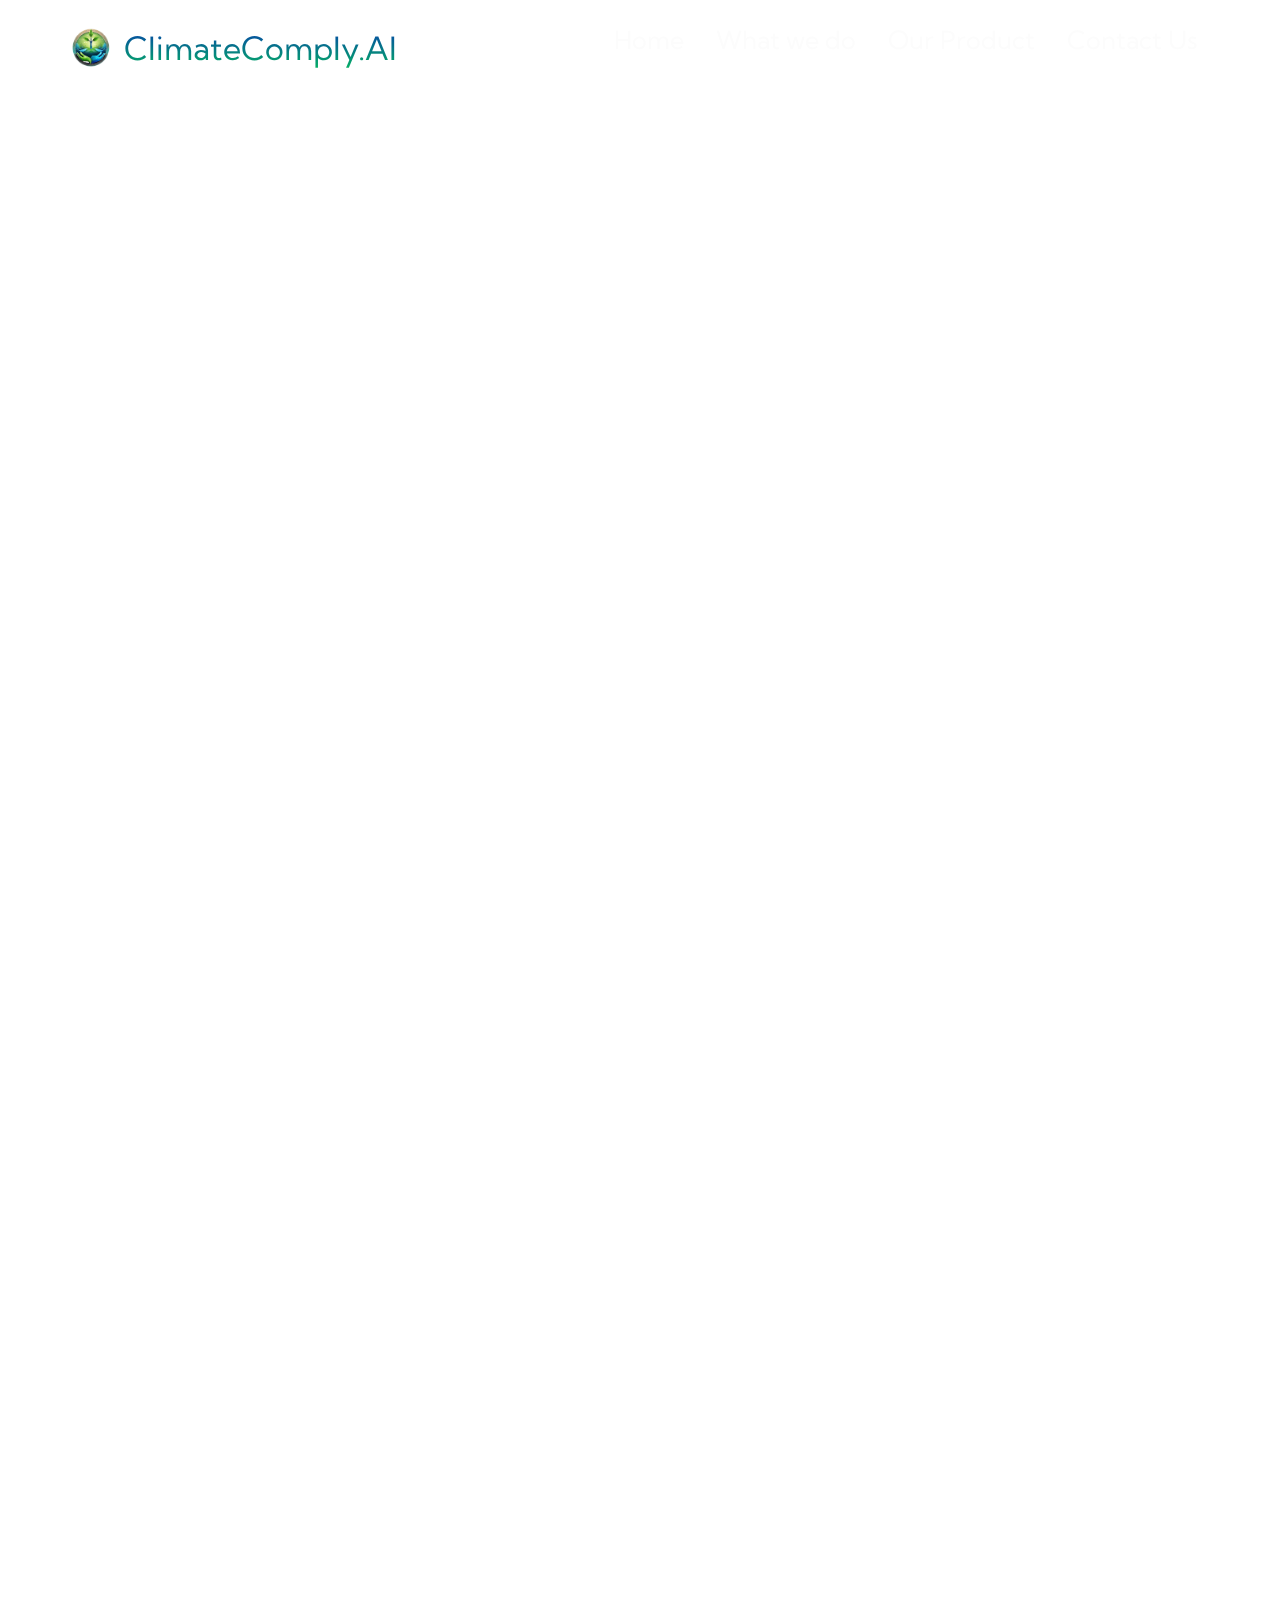
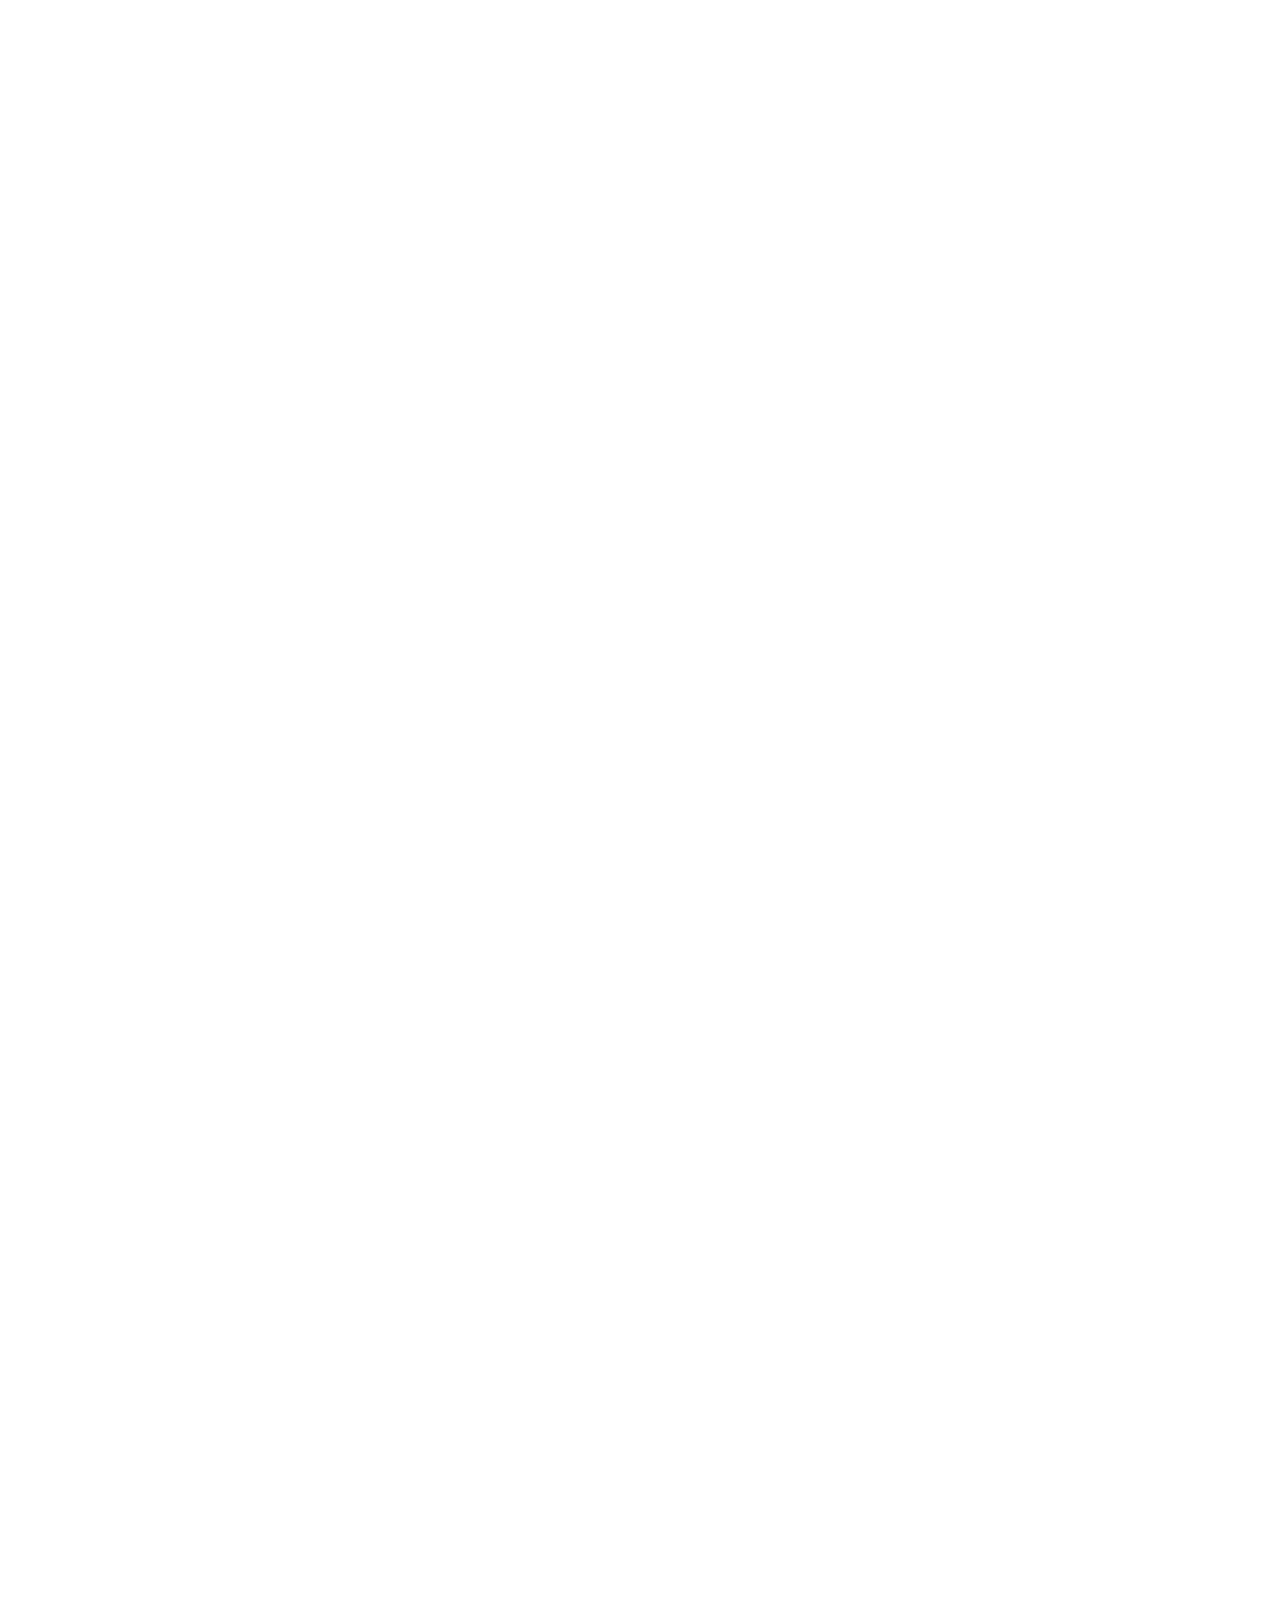
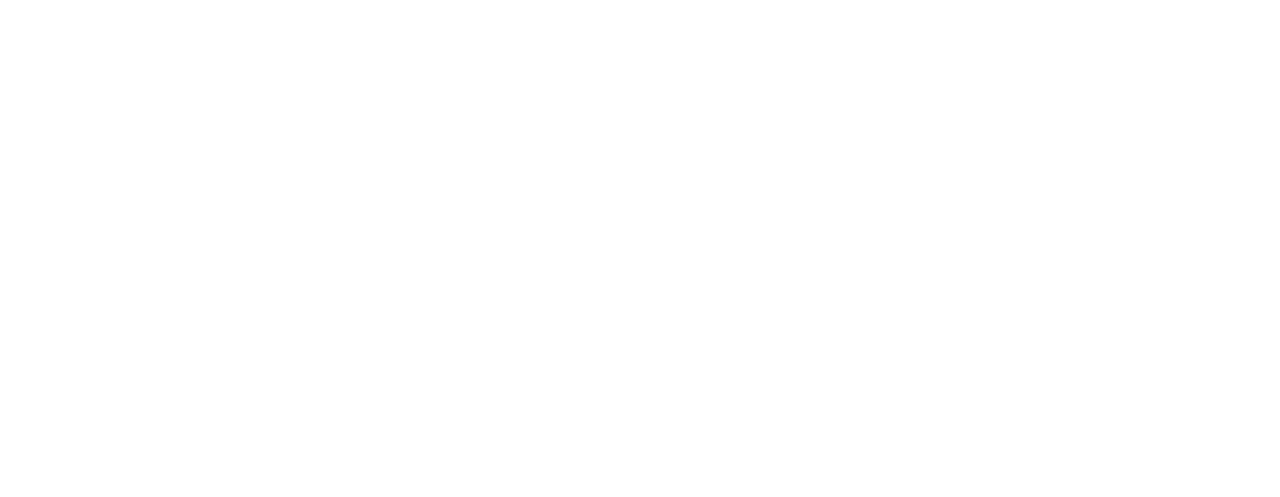
==== index.html @ 0e23d307 "Changes 3" ====
<!DOCTYPE html>
<html lang="en">

<head>
  <meta charset="UTF-8">
  <meta name="viewport" content="width=device-width, initial-scale=1.0">
  <title>Scrolling Video Background</title>
  <meta charset="UTF-8" />
  <meta name="viewport" content="width=device-width, initial-scale=1.0" />
  <title>HTML CSS Website</title>
  <script src="https://code.jquery.com/jquery-3.2.1.slim.min.js"
    integrity="sha384-KJ3o2DKtIkvYIK3UENzmM7KCkRr/rE9/Qpg6aAZGJwFDMVNA/GpGFF93hXpG5KkN"
    crossorigin="anonymous"></script>
  <script src="https://cdn.jsdelivr.net/npm/popper.js@1.12.9/dist/umd/popper.min.js"
    integrity="sha384-ApNbgh9B+Y1QKtv3Rn7W3mgPxhU9K/ScQsAP7hUibX39j7fakFPskvXusvfa0b4Q"
    crossorigin="anonymous"></script>
  <script src="https://cdn.jsdelivr.net/npm/bootstrap@4.0.0/dist/js/bootstrap.min.js"
    integrity="sha384-JZR6Spejh4U02d8jOt6vLEHfe/JQGiRRSQQxSfFWpi1MquVdAyjUar5+76PVCmYl"
    crossorigin="anonymous"></script>

  <link rel="stylesheet" href="https://cdn.jsdelivr.net/npm/bootstrap@4.0.0/dist/css/bootstrap.min.css"
    integrity="sha384-Gn5384xqQ1aoWXA+058RXPxPg6fy4IWvTNh0E263XmFcJlSAwiGgFAW/dAiS6JXm" crossorigin="anonymous">
  <link rel="stylesheet" href="styles.css" />
  <link rel="stylesheet" href="https://use.fontawesome.com/releases/v5.14.0/css/all.css"
    integrity="sha384-HzLeBuhoNPvSl5KYnjx0BT+WB0QEEqLprO+NBkkk5gbc67FTaL7XIGa2w1L0Xbgc" crossorigin="anonymous" />
  <link href="https://fonts.googleapis.com/css2?family=Kumbh+Sans:wght@400;700&display=swap" rel="stylesheet" />
  <link href="https://assets.calendly.com/assets/external/widget.css" rel="stylesheet">
  <script src="https://assets.calendly.com/assets/external/widget.js" type="text/javascript" async></script>
  <style>
    body,
    html {
      margin: 0;
      padding: 0;
      font-family: Arial, sans-serif;
      height: 100%;
      overflow-x: hidden;
    }

    .section {
      height: 100vh;
      display: flex;
      justify-content: center;
      align-items: center;
      flex-direction: column;
      position: relative;
      z-index: 1;
      color: white;
    }

    .section h1 {
      margin: 0;
      padding: 20px;
      text-align: center;
      z-index: 2;
      font-size: 56px;
      position: relative;
    }

    #contact_us {
      justify-content: initial;
    }

    .contact_us {
      display: flex;
      justify-content: center;
      align-items: center;
      flex-direction: column;
    }

    #section2 {
      justify-content: initial;
      height: auto;
    }

    #our_product {
      justify-content: initial;
      height:130vh;
    }


    video#bgVideo {
      position: fixed;
      top: 0;
      left: 0;
      width: 100%;
      height: 100%;
      object-fit: cover;
      z-index: 0;
      pointer-events: none;
    }

    .img {
      border-radius: 150%;
      width: 100px;
      height: 100px;
      justify-content: center;
    }

    .img_section {
      display: flex;
      justify-content: center;
      align-items: center;
    }

    .carousel-item {
      height: 100vh;
      width: 140vh !important;
    }

    a,
    /* a:link, */
    /* a:visited, */
    a:focus,
    a:hover,
    a:active {
      color: unset;
      text-decoration: none;
      cursor:pointer;
    }

    .w-100{
      height:100%;
    }
  </style>
</head>

<body>
  <video id="bgVideo" autoplay muted loop playsinline>
    <source src="images/background_video.mp4" type="video/mp4">
    Your browser does not support the video tag.
  </video>

  <nav id="navbar" class="navbar transparent">
    <div class="navbar__container">
      <a href="/" id="navbar__logo"><img class="logo_image" src="images/Logo_New.png"
          alt="Logo">&nbsp;ClimateComply.AI</a>
      <div class="navbar__toggle" id="mobile-menu">
        <span class="bar"></span> <span class="bar"></span>
        <span class="bar"></span>
      </div>
      <ul class="navbar__menu">
        <li class="navbar__item">
          <a href="#" class="navbar__links">Home</a>
        </li>
        <li class="navbar__item">
          <a href="#section2" class="navbar__links">What we do</a>
        </li>
        <li class="navbar__item">
          <a href="#our_product" class="navbar__links">Our Product</a>
        </li>
        <li class="navbar__item">
          <a href="#contact_us" class="navbar__links">Contact Us</a>
        </li>
      </ul>
    </div>
  </nav>
  <div class="section section1" id="section1">
    <h1></h1>
  </div>
  <div>
    <div class="section" id="section2">
      <h1>What we do</h1>
    </div>
    <div class="timeline">
      <div class="container left">
        <div class="content">
          <!-- <h2>Item 1</h2> -->
          <h5>Identify opportunities and regulations within varying geographies to optimize operations</h5>
        </div>
      </div>
      <div class="container right">
        <div class="content">
          <!-- <h2>Item 2</h2> -->
          <h5>Dynamic repository of environmental regulations, globally and locally</h5>
        </div>
      </div>
      <div class="container left">
        <div class="content">
          <!-- <h2>Item 3</h2> -->
          <h5>Utilize advanced AI to interpret and analyze complicated compliance data</h5>
        </div>
      </div>
      <div class="container right">
        <div class="content">
          <h5>Streamline auditor interactions to save your time and resources</h5>
        </div>
      </div>
      <div class="container left">
        <div class="content">
          <h5>Provide timely alerts about regulatory changes affecting your business</h5>
        </div>
      </div>
      <div class="container right">
        <div class="content">
          <h5>Environmental compliance monitoring with advanced data integration</h5>
        </div>
      </div>
    </div>
  </div>
  <div class="section" id="our_product">
    <h1>Our Product</h1>
    <div id="carouselExampleIndicators" class="carousel slide" data-ride="carousel">
      <ol class="carousel-indicators">
        <li data-target="#carouselExampleIndicators" data-slide-to="0" class="active"></li>
        <li data-target="#carouselExampleIndicators" data-slide-to="1"></li>
        <li data-target="#carouselExampleIndicators" data-slide-to="2"></li>
      </ol>
      <div class="carousel-inner">
        <div class="carousel-item active">
          <img class="d-block w-100" src="images/Australia_homepage.jpg" alt="First slide">
        </div>
        <div class="carousel-item">
          <img class="d-block w-100" src="images/Solar_homepage.jpg" alt="Second slide">
        </div>
        <div class="carousel-item">
          <img class="d-block w-100" src="images/Policy_page.jpg" alt="Third slide">
        </div>
      </div>
      <a class="carousel-control-prev" href="#carouselExampleIndicators" role="button" data-slide="prev">
        <span class="carousel-control-prev-icon" aria-hidden="true"></span>
        <span class="sr-only">Previous</span>
      </a>
      <a class="carousel-control-next" href="#carouselExampleIndicators" role="button" data-slide="next">
        <span class="carousel-control-next-icon" aria-hidden="true"></span>
        <span class="sr-only">Next</span>
      </a>
    </div>
  </div>
  <div class="section" id="contact_us">
    <h1>The Team</h1>
    <a href="https://www.linkedin.com/in/aditya-mohan-96300818b/">

    <div>
      <div class="img_section">
        <img class="img" src="images/Aditya.jpg">
      </div>


      <div class="contact_us">
          <h2>Aditya Mohan</h2>
          <p>Jane is the CTO of Comply.AI. She has over 15 years of experience in the tech industry.</p>
      </div>

    </div>
  </a>


    <div>
      <a href="https://www.linkedin.com/in/dhruv-saxena-52bb4919a/">

      <div class="img_section">
        <img class="img" src="images/Dhruv.jpg">
      </div>


      <div class="contact_us">
          <h2>Dhruv Saxena</h2>
          <p>Jane is the CTO of Comply.AI. She has over 15 years of experience in the tech industry.</p>
      </div>

    </div>
  </a>
  <a href="https://www.linkedin.com/in/saicharan-ganapathy-1b59b91b3/">

    <div>
      <div class="img_section">
        <img class="img" src="images/Saicharan.jpg">
      </div>

      <div class="contact_us">
        <h2>SaiCharan Ganapathy</h2>
        <p>Jane is the CTO of Comply.AI. She has over 15 years of experience in the tech industry.</p>
      </div>
    </div>
  </a>

  </div>

  <script src="app.js"></script>
</body>

</html>
---- styles.css ----
* {
  box-sizing: border-box;
  margin: 0;
  padding: 0;
  font-family: 'Kumbh Sans', sans-serif;
}

html body{
  margin:0;
  padding:0;
}

.list{
  justify-content: center;
  align-items: center;
}

.navbar {
  /* background: white; */
  transition: background-color 0.3s;
  height: 80px;
  display: flex;
  justify-content: center;
  align-items: center;
  font-size: 1.2rem;
  position: sticky;
  top: 0;
  z-index: 999;
}

.navbar.transparent {
  background-color: transparent;
}

.navbar.solid {
  background-color: rgba(2, 2, 2, 0.8); /* Change this color as needed */
}

.navbar__container {
  display: flex;
  justify-content: space-between;
  height: 80px;
  z-index: 1;
  width: 100%;
  max-width: 1300px;
  margin-right: auto;
  margin-left: auto;
  padding-right: 50px;
  padding-left: 50px;
}

#navbar__logo {
  background-color: #ff8177;
  background-image: linear-gradient(to top, #06e642 0%, #0508ce 100%);
  background-size: 100%;
  -webkit-background-clip: text;
  -moz-background-clip: text;
  -webkit-text-fill-color: transparent;
  -moz-text-fill-color: transparent;
  display: flex;
  align-items: center;
  cursor: pointer;
  text-decoration: none;
  font-size: 2rem;
}

.logo_image {
  height: 50px;
  width: 50px;
}

.fa-gem {
  margin-right: 0.5rem;
}

.navbar__menu {
  display: flex;
  color: linear-gradient(to top, #06e642 0%, #0508ce 100%);
  align-items: center;
  list-style: none;
  text-align: center;
}

.navbar__item {
  height: 80px;
}

.navbar__links {
  color:  #fcfcfc ;
  display: flex;
  font-size: 25px;
  align-items: center;
  justify-content: center;
  text-decoration: none;
  padding: 0 1rem;
  height: 100%;
}


.navbar__btn {
  display: flex;
  justify-content: center;
  align-items: center;
  padding: 0 1rem;
  width: 100%;
}

.button {
  display: flex;
  justify-content: center;
  align-items: center;
  text-decoration: none;
  padding: 10px 20px;
  height: 100%;
  width: 100%;
  border: none;
  outline: none;
  border-radius: 4px;
  background: #f77062;
  color: #fff;
}

.button:hover {
  background: #4837ff;
  transition: all 0.3s ease;
}

.navbar__links:hover {
  color: #044b2b;
  transition: all 0.3s ease;
}

@media screen and (max-width: 960px) {
  .navbar__container {
    display: flex;
    justify-content: space-between;
    height: 80px;
    z-index: 1;
    width: 100%;
    max-width: 1300px;
    padding: 0;
  }

  .navbar__menu {
    display: grid;
    color: linear-gradient(to top, #06e642 0%, #0508ce 100%);
    grid-template-columns: auto;
    margin: 0;
    width: 100%;
    position: absolute;
    top: -1000px;
    opacity: 1;
    transition: all 0.5s ease;
    height: 50vh;
    z-index: -1;
  }

  .navbar__menu.active {
    background: #131313;
    top: 100%;
    opacity: 1;
    transition: all 0.5s ease;
    z-index: 99;
    height: 50vh;
    font-size: 1.6rem;
  }

  #navbar__logo {
    padding-left: 25px;
  }

  .navbar__toggle .bar {
    width: 25px;
    height: 3px;
    margin: 5px auto;
    transition: all 0.3s ease-in-out;
    background: #fff;
  }

  .navbar__item {
    width: 100%;
  }

  .navbar__links {
    text-align: center;
    padding: 2rem;
    size: 20px;
    width: 100%;
    display: table;
  }

  .navbar__btn {
    padding-bottom: 2rem;
  }

  .button {
    display: flex;
    justify-content: center;
    align-items: center;
    width: 80%;
    height: 80px;
    margin: 0;
  }

  #mobile-menu {
    position: absolute;
    color: linear-gradient(to top, #06e642 0%, #0508ce 100%);
    top: 20%;
    right: 5%;
    transform: translate(5%, 20%);
  }

  .navbar__toggle .bar {
    display: block;
    cursor: pointer;
  }

  #mobile-menu.is-active .bar:nth-child(2) {
    opacity: 0;
  }

  #mobile-menu.is-active .bar:nth-child(1) {
    transform: translateY(8px) rotate(45deg);
  }

  #mobile-menu.is-active .bar:nth-child(3) {
    transform: translateY(-8px) rotate(-45deg);
  }
}

/* Main Content CSS */
.main {
  background-color: linear-gradient(to top, #06e642 0%, #0508ce 100%);
}

.main__container {
  display: grid;
  grid-template-columns: 1fr 1fr;
  align-items: center;
  justify-self: center;
  margin: 0;
  height: 90vh;
  /* background-color: rgb(107, 209, 5); */
  background-image: linear-gradient(to top, #06e642 0%, #0508ce 100%);
  z-index: 1;
  width: 100%;
  max-width: 1300px;
  padding-right: 50px;
  padding-left: 50px;
  white-space: break-word;
  overflow: hidden;
}

/* .main__content {
  color: #fff;
  white-space: pre-wrap; 
  display: inline-block;
  clip-path: polygon(0 0, 0 100%, 100% 100%, 100% 0);
  animation: typing 4s steps(22, end) forwards, blink 1s infinite;
} */

.section1 {
  color: #fff;
  width: 100%;
  max-width: 600px;
  margin: 0 auto;
  text-align: center;
  /* white-space: pre-wrap; */
  /* Allows the text to wrap properly */
  /* font-family: 'Courier New', Courier, monospace; */
  font-size: 56px;
  line-height: 1.5;
  /* padding: 20px 30px; */
  font-family: monospace;

}

#section1 {
  height: 80%;
  /* flex-direction: unset; */
  /* display:; */
  /*center*/
  /* justify-content: center; */
  /* display: inline-block; */
  /* white-space: pre-wrap; */
  /* margin: 0px; */
  /* Maintains the spacing for multiple lines */
}


.main__content h2 {
  font-size: 4rem;
  margin-top: 10px;
  background-color: #ff8177;
  background-image: linear-gradient(-20deg, #b721ff 0%, #21d4fd 100%);
  background-size: 100%;
  -webkit-background-clip: text;
  -moz-background-clip: text;
  -webkit-text-fill-color: transparent;
  -moz-text-fill-color: transparent;
}

.main__content p {
  margin-top: 1rem;
  font-size: 2rem;
  font-weight: 700;
}

.main__btn {
  font-size: 1rem;
  background-image: linear-gradient(to top, #f77062 0%, #fe5196 100%);
  padding: 14px 32px;
  border: none;
  border-radius: 4px;
  color: #fff;
  margin-top: 2rem;
  cursor: pointer;
  position: relative;
  transition: all 0.35s;
  outline: none;
}

.main__btn a {
  position: relative;
  z-index: 2;
  color: #fff;
  text-decoration: none;
}

.main__btn:after {
  position: absolute;
  content: '';
  top: 0;
  left: 0;
  width: 0;
  height: 100%;
  background: #4837ff;
  transition: all 0.35s;
  border-radius: 4px;
}

.main__btn:hover {
  color: #fff;
}

.main__btn:hover:after {
  width: 100%;
}

.main__img--container {
  text-align: center;
}

#main__img {
  height: 80%;
  width: 80%;
}

/* Mobile Responsive */
@media screen and (max-width: 768px) {
  .main__container {
    display: grid;
    grid-template-columns: auto;
    align-items: center;
    justify-self: center;
    width: 100%;
    margin: 0 auto;
    height: 90vh;
  }

  .main__content {
    text-align: center;
    /* margin-bottom: 4rem; */
  }

  .main__content h1 {
    font-size: 2.5rem;
    margin-top: 2rem;
  }

  .main__content h2 {
    font-size: 3rem;
  }

  .main__content p {
    margin-top: 1rem;
    font-size: 1.5rem;
  }
}

@media screen and (max-width: 480px) {
  .main__content h1 {
    font-size: 2rem;
    margin-top: 3rem;
  }

  .main__content h2 {
    font-size: 2rem;
  }

  .main__content p {
    margin-top: 2rem;
    font-size: 1.5rem;
  }

  .main__btn {
    padding: 12px 36px;
    margin: 2.5rem 0;
  }
}

/* Services Section */
.services {
  background: #131313;
  display: flex;
  flex-direction: column;
  justify-content: center;
  align-items: center;
  height: 100vh;
}

.services h1 {
  background-color: #ff8177;
  background-image: linear-gradient(to right,
      #ff8177 0%,
      #ff867a 0%,
      #ff8c7f 21%,
      #f99185 52%,
      #cf556c 78%,
      #b12a5b 100%);
  background-size: 100%;
  -webkit-background-clip: text;
  -moz-background-clip: text;
  -webkit-text-fill-color: transparent;
  -moz-text-fill-color: transparent;
  margin-bottom: 5rem;
  font-size: 2.5rem;
}

.services__container {
  display: flex;
  justify-content: center;
  flex-wrap: wrap;
}

.services__card {
  margin: 1rem;
  height: 525px;
  width: 400px;
  border-radius: 4px;
  background-image: linear-gradient(to bottom,
      rgba(0, 0, 0, 0) 0%,
      rgba(17, 17, 17, 0.6) 100%),
    url('/images/pic3.jpg');
  background-size: cover;
  position: relative;
  color: #fff;
}

.services__card:before {
  opacity: 0.2;
}

.services__card:nth-child(2) {
  background-image: linear-gradient(to bottom,
      rgba(0, 0, 0, 0) 0%,
      rgba(17, 17, 17, 0.9) 100%),
    url('/images/pic4.jpg');
}

.services__card h2 {
  position: absolute;
  top: 350px;
  left: 30px;
}

.services__card p {
  position: absolute;
  top: 400px;
  left: 30px;
}

.services__card button {
  color: #fff;
  padding: 10px 20px;
  border: none;
  outline: none;
  border-radius: 4px;
  background: #f77062;
  position: absolute;
  top: 440px;
  left: 30px;
  font-size: 1rem;
}

.services__card button:hover {
  cursor: pointer;
}

.services__card:hover {
  transform: scale(1.075);
  transition: 0.2s ease-in;
  cursor: pointer;
}

@media screen and (max-width: 960px) {
  .services {
    height: 1600px;
  }

  .services h1 {
    font-size: 2rem;
    margin-top: 12rem;
  }
}

@media screen and (max-width: 480px) {
  .services {
    height: 1400px;
  }

  .services h1 {
    font-size: 1.2rem;
  }

  .services__card {
    width: 300px;
  }
}

/* Footer CSS */
.footer__container {
  background-color: #141414;
  padding: 5rem 0;
  display: flex;
  flex-direction: column;
  justify-content: center;
  align-items: center;
}

#footer__logo {
  color: #fff;
  display: flex;
  align-items: center;
  cursor: pointer;
  text-decoration: none;
  font-size: 2rem;
}

.footer__links {
  width: 100%;
  max-width: 1000px;
  display: flex;
  justify-content: center;
}

.footer__link--wrapper {
  display: flex;
}

.footer__link--items {
  display: flex;
  flex-direction: column;
  align-items: flex-start;
  margin: 16px;
  text-align: left;
  width: 160px;
  box-sizing: border-box;
}

.footer__link--items h2 {
  margin-bottom: 16px;
}

.footer__link--items>h2 {
  color: #fff;
}

.footer__link--items a {
  color: #fff;
  text-decoration: none;
  margin-bottom: 0.5rem;
}

.footer__link--items a:hover {
  color: #e9e9e9;
  transition: 0.3s ease-out;
}

/* Social Icons */
.social__icon--link {
  color: #fff;
  font-size: 24px;
}

.social__media {
  max-width: 1000px;
  width: 100%;
}

.social__media--wrap {
  display: flex;
  justify-content: space-between;
  align-items: center;
  width: 90%;
  max-width: 1000px;
  margin: 40px auto 0 auto;
}

.social__icons {
  display: flex;
  justify-content: space-between;
  align-items: center;
  width: 240px;
}

.social__logo {
  color: #fff;
  justify-self: start;
  margin-left: 20px;
  cursor: pointer;
  text-decoration: none;
  font-size: 2rem;
  display: flex;
  align-items: center;
  margin-bottom: 16px;
}

.website__rights {
  color: #fff;
}

@media screen and (max-width: 820px) {
  .footer__links {
    padding-top: 2rem;
  }

  #footer__logo {
    margin-bottom: 2rem;
  }

  .website__rights {
    margin-bottom: 2rem;
  }

  .footer__link--wrapper {
    flex-direction: column;
  }

  .social__media--wrap {
    flex-direction: column;
  }
}

@media screen and (max-width: 480px) {
  .footer__link--items {
    margin: 0;
    padding: 10px;
    width: 100%;
  }
}

.timeline {
  position: relative;
  max-width: 1200px;
  margin: 0 auto;
}

.timeline::after {
  content: '';
  position: absolute;
  width: 6px;
  background-color: #ccc;
  top: 0;
  bottom: 0;
  left: 50%;
  margin-left: -3px;
}

.container {
  padding: 10px 40px;
  position: relative;
  background-color: inherit;
  width: 50%;
}

.left {
  left: 0;
  margin-left: 0px;
}

.right {
  left: 50%;
  margin-left: 0px;
}

.content {
  padding: 20px 30px;
  background-color: white;
  position: relative;
  border-radius: 6px;
}

.left .content {
  margin-left: 70px;
}

.right .content {
  margin-right: 70px;
}

.left::before {
  content: " ";
  height: 0;
  position: absolute;
  top: 22px;
  width: 0;
  z-index: 1;
  right: 30px;
  border: medium solid white;
  border-width: 10px 0 10px 10px;
  border-color: transparent transparent transparent white;
}

.right::before {
  content: " ";
  height: 0;
  position: absolute;
  top: 22px;
  width: 0;
  z-index: 1;
  left: 30px;
  border: medium solid white;
  border-width: 10px 10px 10px 0;
  border-color: transparent white transparent transparent;
}

.left::after {
  content: " ";
  position: absolute;
  top: 15px;
  right: -13px;
  width: 25px;
  height: 25px;
  border-radius: 50%;
  background-color: #f4f4f4;
  border: 4px solid #ccc;
  z-index: 1;
}

.right::after {
  content: " ";
  position: absolute;
  top: 15px;
  left: -12px;
  width: 25px;
  height: 25px;
  border-radius: 50%;
  background-color: #f4f4f4;
  border: 4px solid #ccc;
  z-index: 1;
}
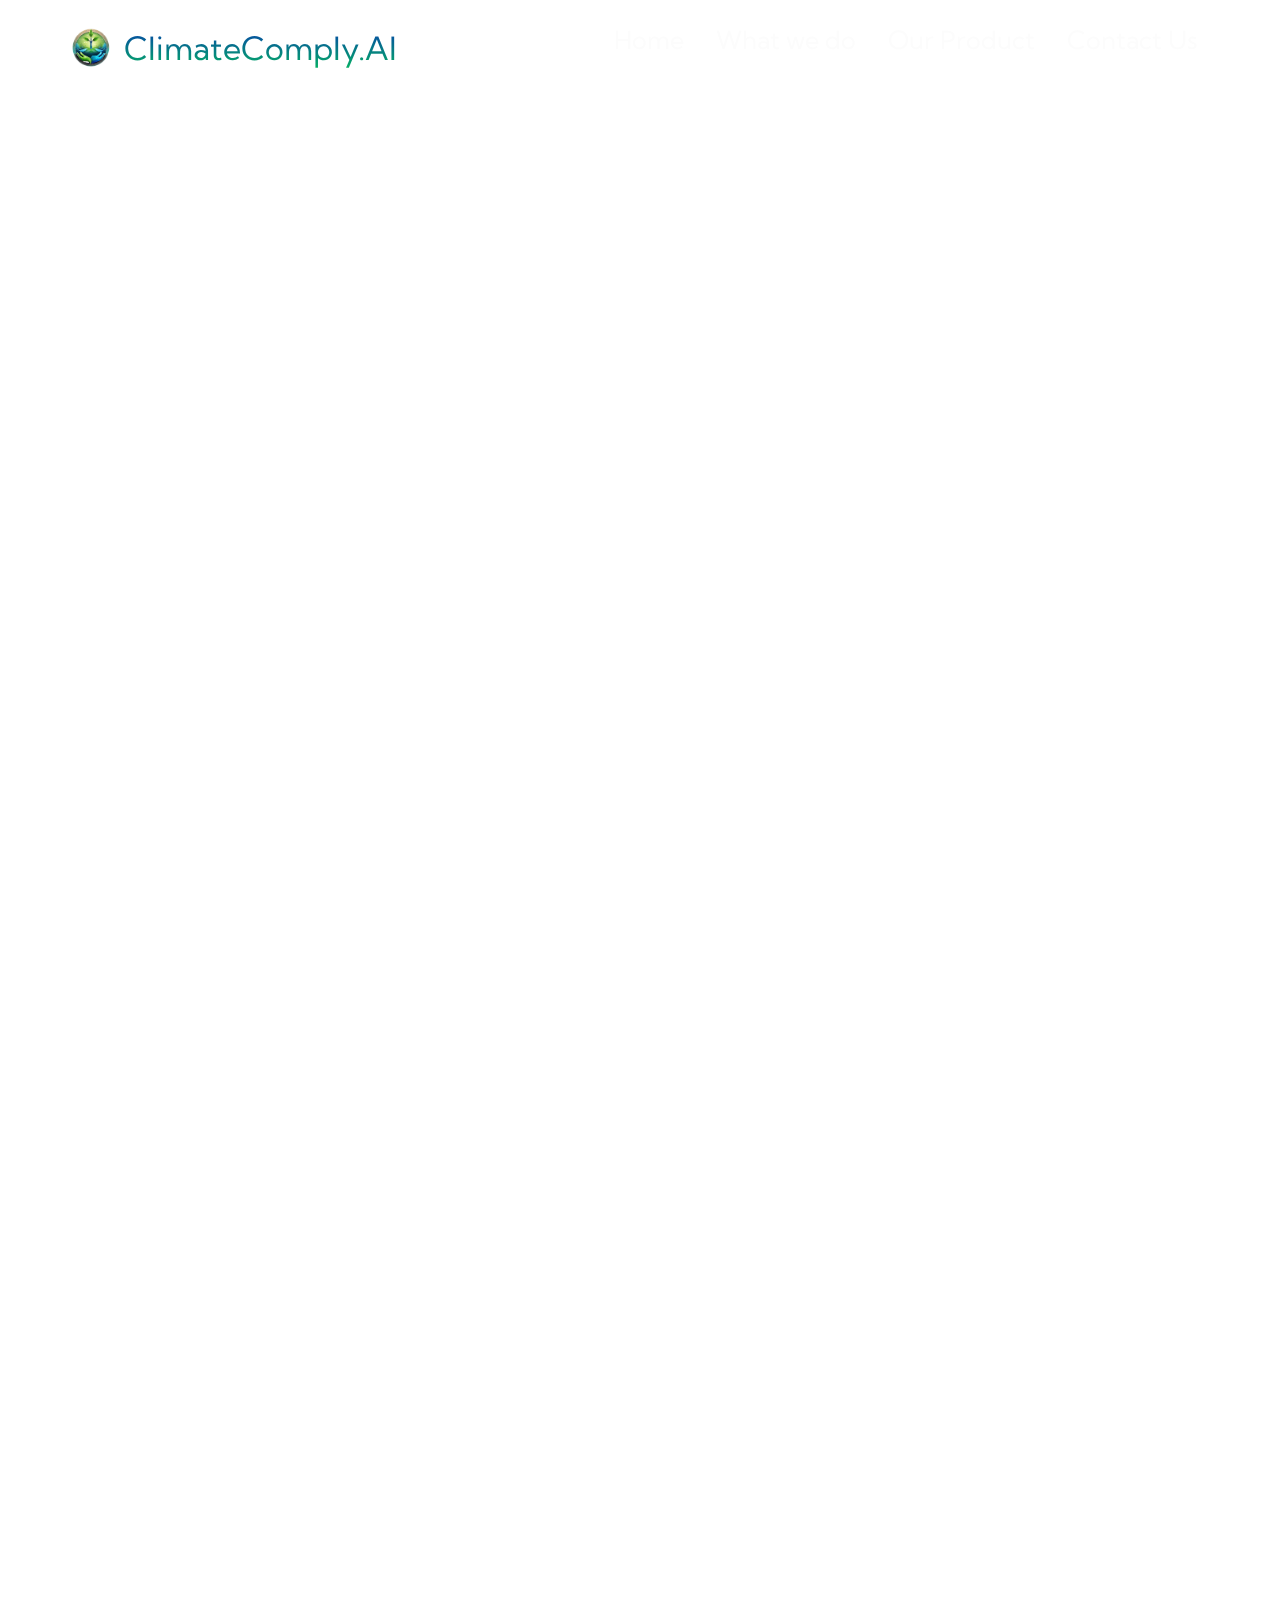
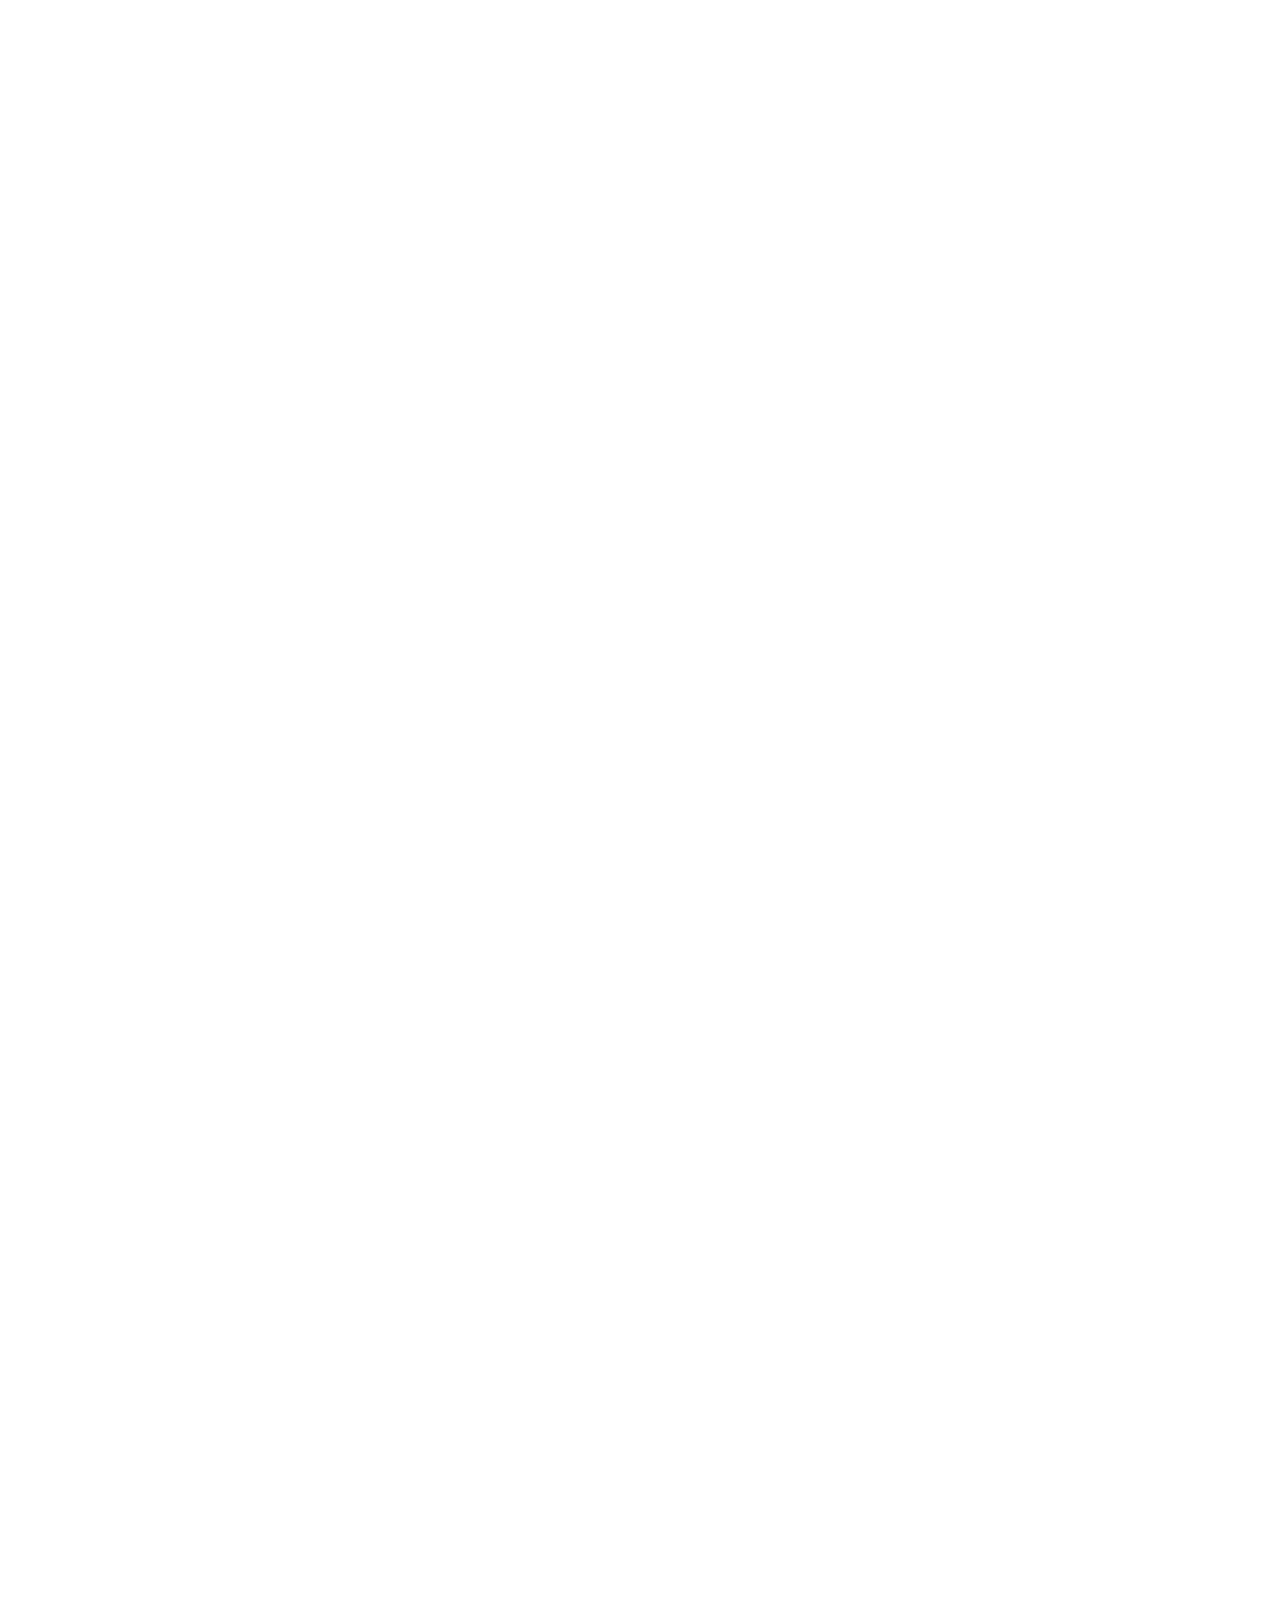
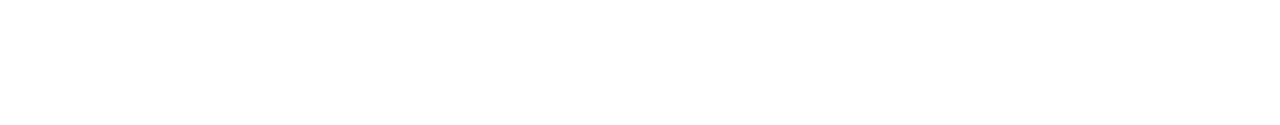
==== commit db39c0e6: "Made it more responsive" ====
--- a/index.html
+++ b/index.html
@@ -37,7 +37,7 @@
     }
 
     .section {
-      height: 100vh;
+      /* height: 100vh; */
       display: flex;
       justify-content: center;
       align-items: center;
@@ -60,6 +60,8 @@
       justify-content: initial;
     }
 
+
+
     .contact_us {
       display: flex;
       justify-content: center;
@@ -72,11 +74,43 @@
       height: auto;
     }
 
-    #our_product {
+    .our_product {
       justify-content: initial;
-      height:130vh;
-    }
-
+      height: 100%;
+    }
+
+    .carousel-item {
+      height: 100vh;
+      width: 140vh !important;
+    }
+
+    @media screen and (max-width: 768px) {
+      .our_product {
+        justify-content: initial;
+        height: 60%;
+        padding: 10px;
+      }
+
+      .carousel-item {
+        height: 60%;
+        width: 100% !important;
+      }
+
+      .section {
+        height: 130%;
+        display: flex;
+        justify-content: center;
+        align-items: center;
+        flex-direction: column;
+        position: relative;
+        z-index: 1;
+        color: white;
+      }
+    }
+
+    p {
+      text-align: center;
+    }
 
     video#bgVideo {
       position: fixed;
@@ -102,11 +136,6 @@
       align-items: center;
     }
 
-    .carousel-item {
-      height: 100vh;
-      width: 140vh !important;
-    }
-
     a,
     /* a:link, */
     /* a:visited, */
@@ -115,11 +144,11 @@
     a:active {
       color: unset;
       text-decoration: none;
-      cursor:pointer;
-    }
-
-    .w-100{
-      height:100%;
+      cursor: pointer;
+    }
+
+    .w-100 {
+      height: 100%;
     }
   </style>
 </head>
@@ -164,7 +193,6 @@
     <div class="timeline">
       <div class="container left">
         <div class="content">
-          <!-- <h2>Item 1</h2> -->
           <h5>Identify opportunities and regulations within varying geographies to optimize operations</h5>
         </div>
       </div>
@@ -197,9 +225,11 @@
       </div>
     </div>
   </div>
-  <div class="section" id="our_product">
-    <h1>Our Product</h1>
-    <div id="carouselExampleIndicators" class="carousel slide" data-ride="carousel">
+  <div>
+    <div class="section" id="our_product">
+      <h1>Our Product</h1>
+    </div>
+    <div id="carouselExampleIndicators" class="our_product carousel slide" data-ride="carousel">
       <ol class="carousel-indicators">
         <li data-target="#carouselExampleIndicators" data-slide-to="0" class="active"></li>
         <li data-target="#carouselExampleIndicators" data-slide-to="1"></li>
@@ -226,58 +256,62 @@
       </a>
     </div>
   </div>
-  <div class="section" id="contact_us">
-    <h1>The Team</h1>
-    <a href="https://www.linkedin.com/in/aditya-mohan-96300818b/">
-
-    <div>
-      <div class="img_section">
-        <img class="img" src="images/Aditya.jpg">
-      </div>
-
-
-      <div class="contact_us">
-          <h2>Aditya Mohan</h2>
-          <p>Jane is the CTO of Comply.AI. She has over 15 years of experience in the tech industry.</p>
-      </div>
-
-    </div>
-  </a>
-
-
-    <div>
-      <a href="https://www.linkedin.com/in/dhruv-saxena-52bb4919a/">
-
-      <div class="img_section">
-        <img class="img" src="images/Dhruv.jpg">
-      </div>
-
-
-      <div class="contact_us">
-          <h2>Dhruv Saxena</h2>
-          <p>Jane is the CTO of Comply.AI. She has over 15 years of experience in the tech industry.</p>
-      </div>
-
-    </div>
-  </a>
-  <a href="https://www.linkedin.com/in/saicharan-ganapathy-1b59b91b3/">
-
-    <div>
-      <div class="img_section">
-        <img class="img" src="images/Saicharan.jpg">
-      </div>
-
-      <div class="contact_us">
-        <h2>SaiCharan Ganapathy</h2>
-        <p>Jane is the CTO of Comply.AI. She has over 15 years of experience in the tech industry.</p>
-      </div>
-    </div>
-  </a>
-
+  <div>
+    <div class="section" id="contact_us">
+      <h1>The Team</h1>
+      <a href="https://www.linkedin.com/in/aditya-mohan-96300818b/">
+
+        <div>
+          <div class="img_section">
+            <img class="img" src="images/Aditya.jpg">
+          </div>
+
+
+          <div class="contact_us">
+            <h2>Aditya Mohan</h2>
+            <p>Jane is the CTO of Comply.AI. She has over 15 years of experience in the tech industry.</p>
+          </div>
+
+        </div>
+      </a>
+
+
+      <div>
+        <a href="https://www.linkedin.com/in/dhruv-saxena-52bb4919a/">
+
+          <div class="img_section">
+            <img class="img" src="images/Dhruv.jpg">
+          </div>
+
+
+          <div class="contact_us">
+            <h2>Dhruv Saxena</h2>
+            <p>Dhruv is an alumni of BITS Pilani having graduated with a B.E. in Computer Science
+              Engineering and a M.S. in Mathematics.He loves to play frisbee and bake in his free time.
+            </p>
+          </div>
+
+      </div>
+      </a>
+      <a href="https://www.linkedin.com/in/saicharan-ganapathy-1b59b91b3/">
+
+        <div>
+          <div class="img_section">
+            <img class="img" src="images/Saicharan.jpg">
+          </div>
+
+          <div class="contact_us">
+            <h2>SaiCharan Ganapathy</h2>
+            <p>Jane is the CTO of Comply.AI. She has over 15 years of experience in the tech industry.</p>
+          </div>
+        </div>
+      </a>
+
+
+    </div>
   </div>
 
   <script src="app.js"></script>
 </body>
 
-</html>
-
+</html>--- a/styles.css
+++ b/styles.css
@@ -761,3 +761,15 @@
   z-index: 1;
 }
 
+@media screen and (max-width: 480px) {
+  .left .content{
+    margin-left:0px !important;
+  }
+  .right .content{
+    margin-right: 0px !important;
+  }
+  .container{
+    padding: 4%;
+    z-index: 2;
+  }
+}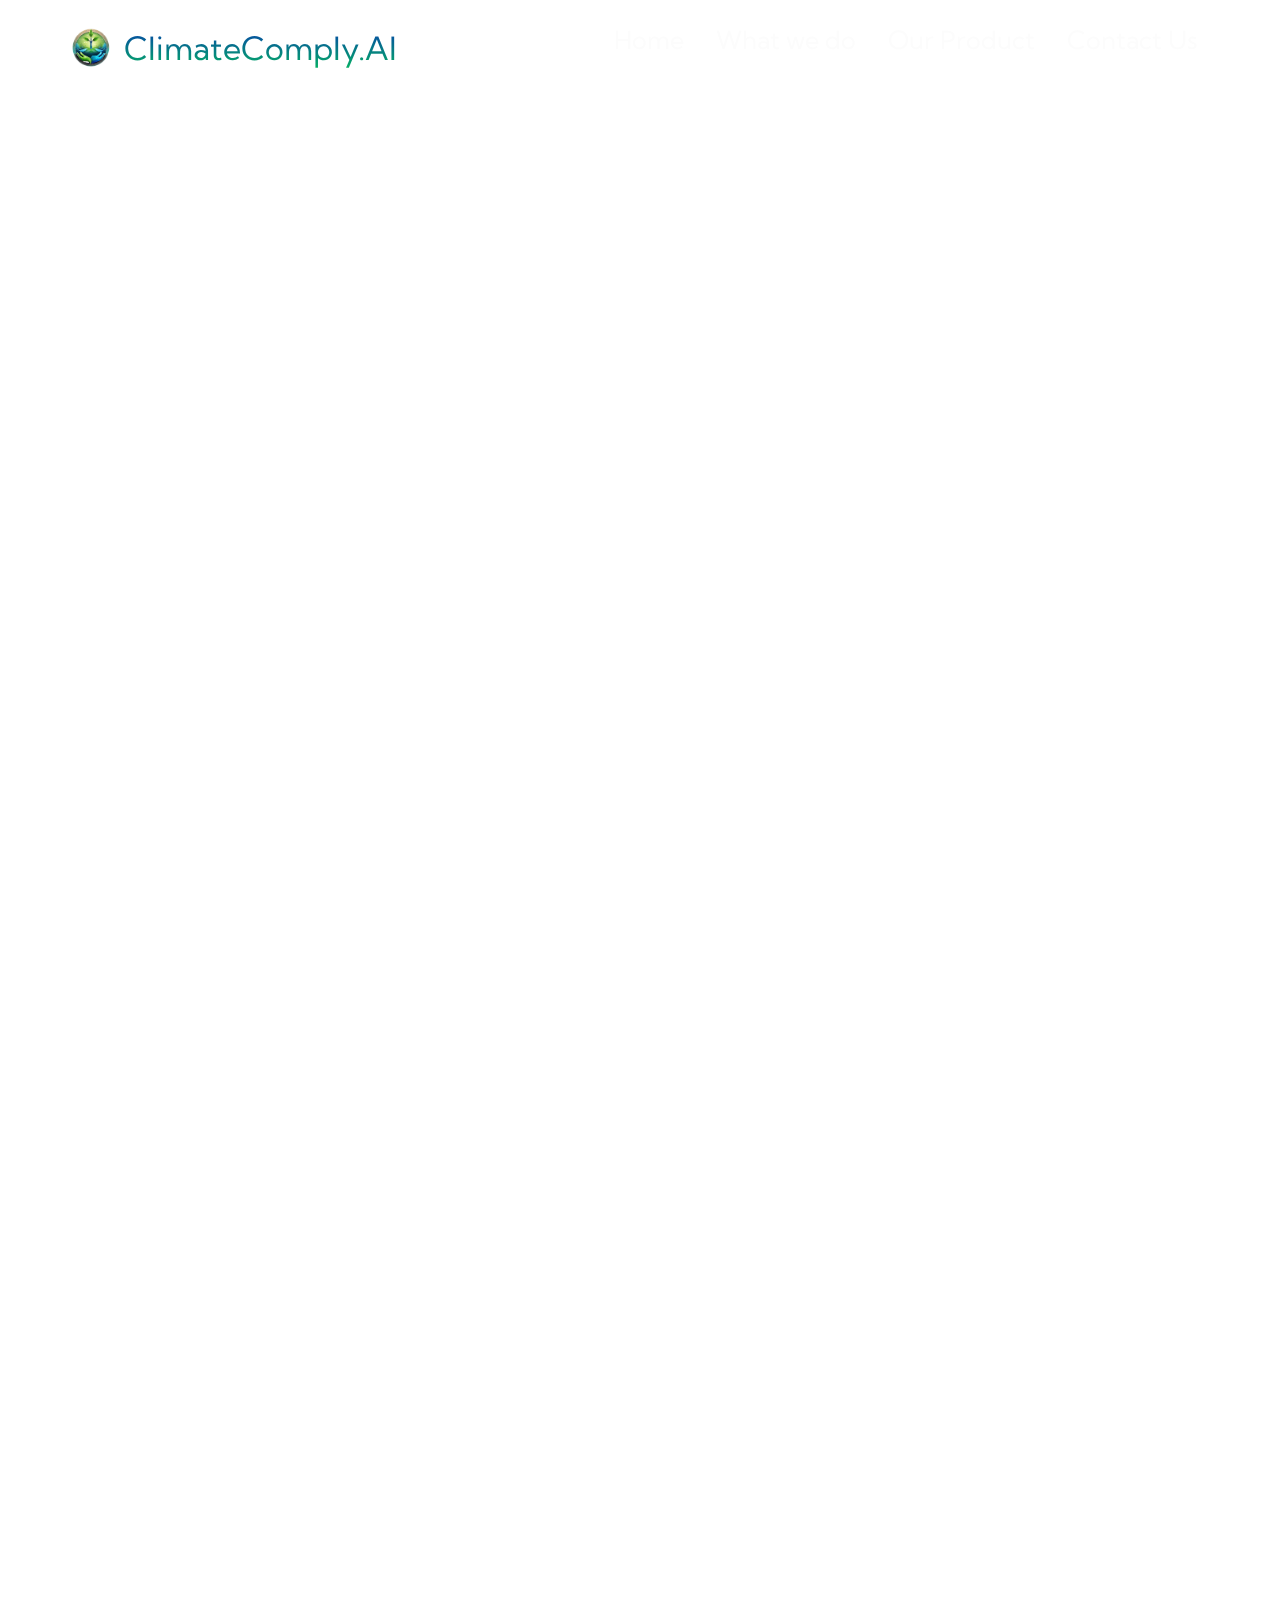
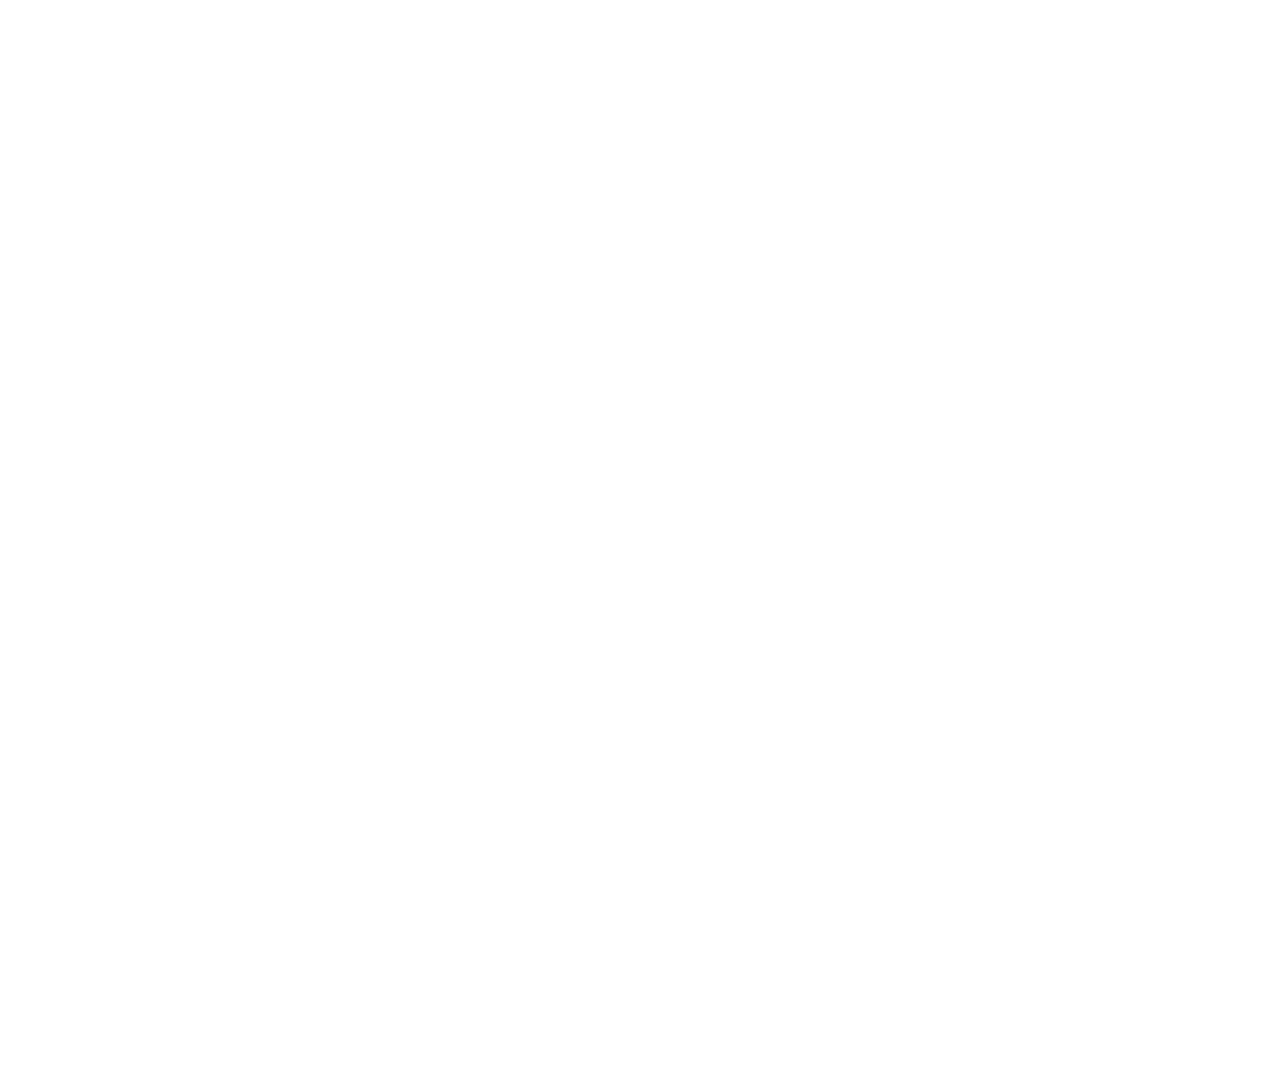
==== commit b57e996c: "Added Video instead of carousel" ====
--- a/index.html
+++ b/index.html
@@ -58,6 +58,7 @@
 
     #contact_us {
       justify-content: initial;
+      padding-bottom: 5%;
     }
 
 
@@ -67,6 +68,7 @@
       justify-content: center;
       align-items: center;
       flex-direction: column;
+      text-align: center;
     }
 
     #section2 {
@@ -150,6 +152,13 @@
     .w-100 {
       height: 100%;
     }
+
+    .video{
+      display: grid;
+    justify-content: center;
+    position: relative;
+    }
+
   </style>
 </head>
 
@@ -163,7 +172,7 @@
     <div class="navbar__container">
       <a href="/" id="navbar__logo"><img class="logo_image" src="images/Logo_New.png"
           alt="Logo">&nbsp;ClimateComply.AI</a>
-      <div class="navbar__toggle" id="mobile-menu">
+      <div class="navbar__toggle" id="mobile-menu" style="top: 28px;">
         <span class="bar"></span> <span class="bar"></span>
         <span class="bar"></span>
       </div>
@@ -229,31 +238,36 @@
     <div class="section" id="our_product">
       <h1>Our Product</h1>
     </div>
-    <div id="carouselExampleIndicators" class="our_product carousel slide" data-ride="carousel">
-      <ol class="carousel-indicators">
-        <li data-target="#carouselExampleIndicators" data-slide-to="0" class="active"></li>
-        <li data-target="#carouselExampleIndicators" data-slide-to="1"></li>
-        <li data-target="#carouselExampleIndicators" data-slide-to="2"></li>
-      </ol>
-      <div class="carousel-inner">
-        <div class="carousel-item active">
-          <img class="d-block w-100" src="images/Australia_homepage.jpg" alt="First slide">
-        </div>
-        <div class="carousel-item">
-          <img class="d-block w-100" src="images/Solar_homepage.jpg" alt="Second slide">
-        </div>
-        <div class="carousel-item">
-          <img class="d-block w-100" src="images/Policy_page.jpg" alt="Third slide">
-        </div>
-      </div>
-      <a class="carousel-control-prev" href="#carouselExampleIndicators" role="button" data-slide="prev">
-        <span class="carousel-control-prev-icon" aria-hidden="true"></span>
-        <span class="sr-only">Previous</span>
-      </a>
-      <a class="carousel-control-next" href="#carouselExampleIndicators" role="button" data-slide="next">
-        <span class="carousel-control-next-icon" aria-hidden="true"></span>
-        <span class="sr-only">Next</span>
-      </a>
+    <div class="video">
+      <video width="100%" height="100%" controls>
+        <source src="images/climatecomplyai_v1.mp4" type="video/mp4">
+      </video>
+      <!-- <div id="carouselExampleIndicators" class="our_product carousel slide" data-ride="carousel">
+        <ol class="carousel-indicators">
+          <li data-target="#carouselExampleIndicators" data-slide-to="0" class="active"></li>
+          <li data-target="#carouselExampleIndicators" data-slide-to="1"></li>
+          <li data-target="#carouselExampleIndicators" data-slide-to="2"></li>
+        </ol>
+        <div class="carousel-inner">
+          <div class="carousel-item active">
+            <img class="d-block w-100" src="images/Australia_homepage.jpg" alt="First slide">
+          </div>
+          <div class="carousel-item">
+            <img class="d-block w-100" src="images/Solar_homepage.jpg" alt="Second slide">
+          </div>
+          <div class="carousel-item">
+            <img class="d-block w-100" src="images/Policy_page.jpg" alt="Third slide">
+          </div>
+        </div>
+        <a class="carousel-control-prev" href="#carouselExampleIndicators" role="button" data-slide="prev">
+          <span class="carousel-control-prev-icon" aria-hidden="true"></span>
+          <span class="sr-only">Previous</span>
+        </a>
+        <a class="carousel-control-next" href="#carouselExampleIndicators" role="button" data-slide="next">
+          <span class="carousel-control-next-icon" aria-hidden="true"></span>
+          <span class="sr-only">Next</span>
+        </a>
+      </div> -->
     </div>
   </div>
   <div>
@@ -268,8 +282,10 @@
 
 
           <div class="contact_us">
-            <h2>Aditya Mohan</h2>
-            <p>Jane is the CTO of Comply.AI. She has over 15 years of experience in the tech industry.</p>
+            <h2>Aditya Mohan - Co Founder</h2>
+            <p>Aditya is an alumni of IIT Madras and has graduated with a B.Tech in Engineering Design
+              and a Masters in Robotics. His hobbies include weight lifting and playing badminton.
+              He is the First Point of Contact for all our customers. </p>
           </div>
 
         </div>
@@ -285,9 +301,10 @@
 
 
           <div class="contact_us">
-            <h2>Dhruv Saxena</h2>
+            <h2>Dhruv Saxena - Co Founder</h2>
             <p>Dhruv is an alumni of BITS Pilani having graduated with a B.E. in Computer Science
-              Engineering and a M.S. in Mathematics.He loves to play frisbee and bake in his free time.
+              Engineering and a M.S. in Mathematics. He loves to play ultimate frisbee and bake in his free time.
+              His expereince with Software Development has helped build the technological framework of the product.
             </p>
           </div>
 
@@ -301,8 +318,10 @@
           </div>
 
           <div class="contact_us">
-            <h2>SaiCharan Ganapathy</h2>
-            <p>Jane is the CTO of Comply.AI. She has over 15 years of experience in the tech industry.</p>
+            <h2>Saicharan Ganapathy - Co Founder</h2>
+            <p>Saicharan is an alumni of IIT Madras and has graduated with a B.Tech in Engineering Design
+              and a Masters in Data Science. He loves experimenting with new ideas and has a sweet tooth.
+              His technical expertise have helped the team integrate ML models into the product.</p>
           </div>
         </div>
       </a>
--- a/styles.css
+++ b/styles.css
@@ -161,12 +161,12 @@
     opacity: 1;
     transition: all 0.5s ease;
     z-index: 99;
-    height: 50vh;
+    height: 80vh;
     font-size: 1.6rem;
   }
 
   #navbar__logo {
-    padding-left: 25px;
+    font-size: larger;
   }
 
   .navbar__toggle .bar {
@@ -761,7 +761,7 @@
   z-index: 1;
 }
 
-@media screen and (max-width: 480px) {
+@media screen and (max-width: 680px) {
   .left .content{
     margin-left:0px !important;
   }
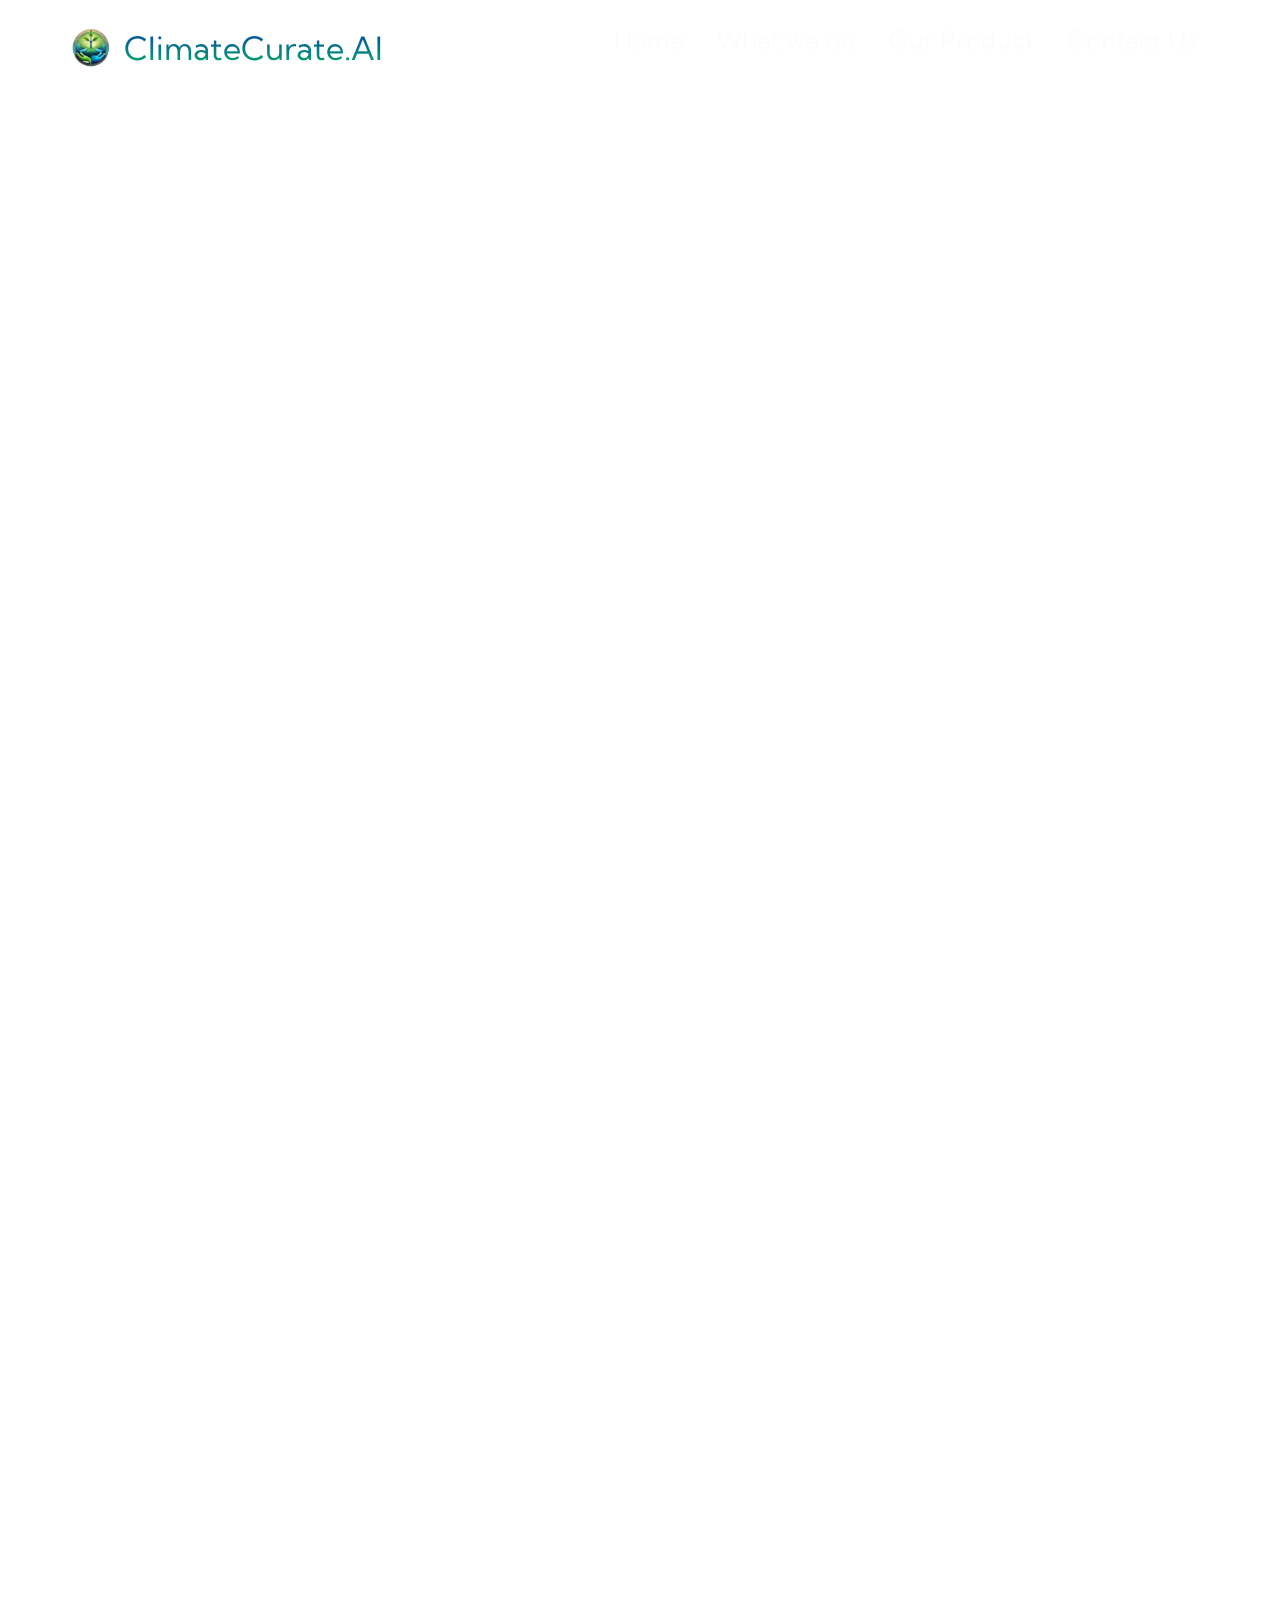
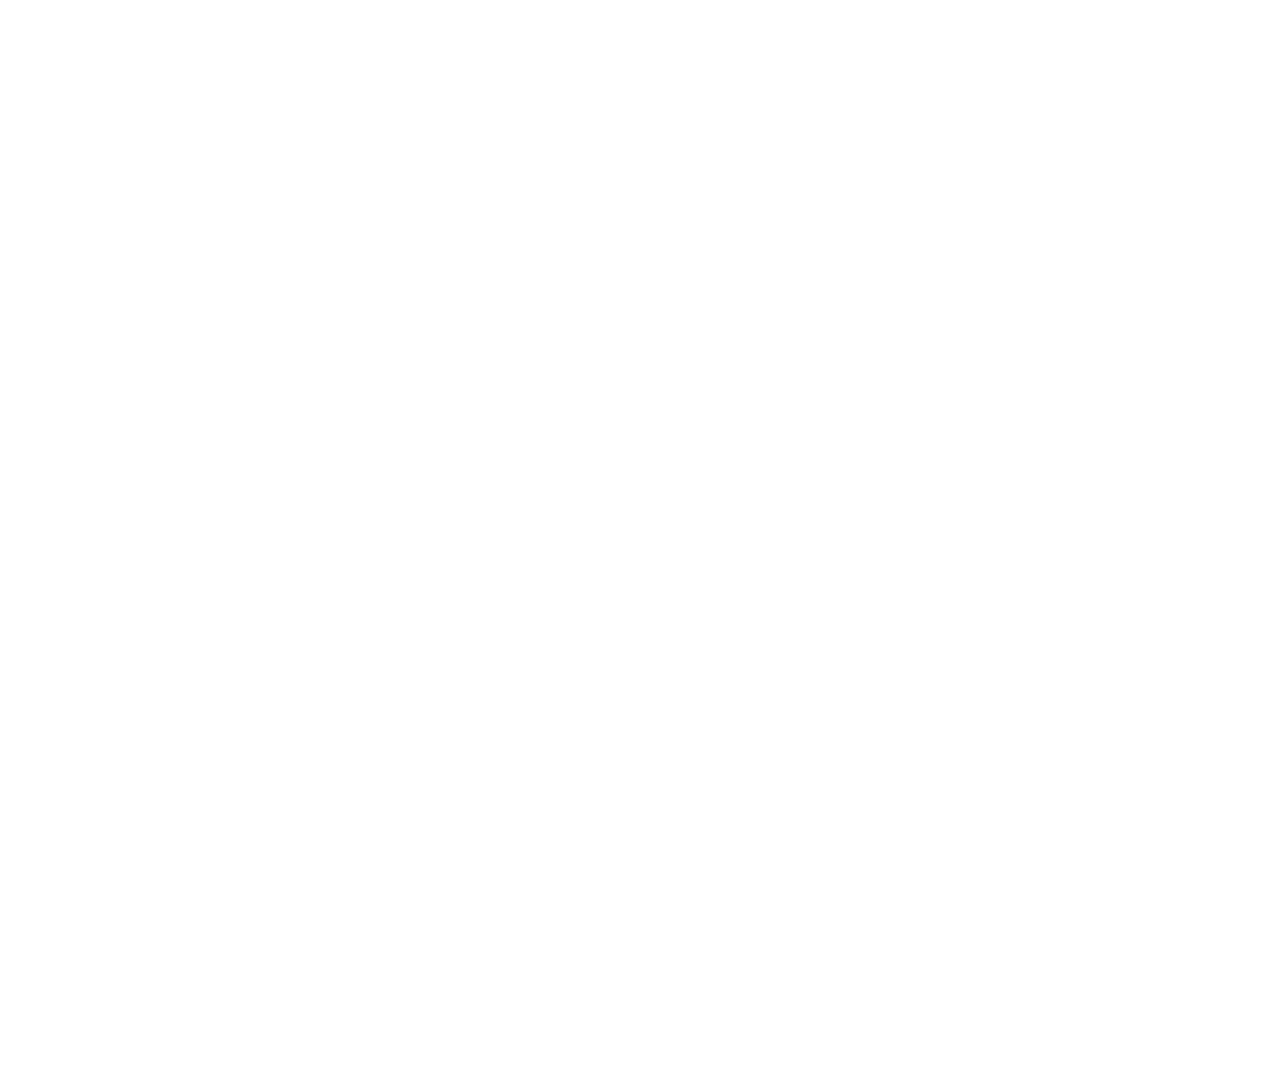
==== commit dfdfc301: "Added Fav icon" ====
--- a/index.html
+++ b/index.html
@@ -4,10 +4,11 @@
 <head>
   <meta charset="UTF-8">
   <meta name="viewport" content="width=device-width, initial-scale=1.0">
-  <title>Scrolling Video Background</title>
+  <title>ClimateCurate.AI</title>
+  <link rel="icon" type="image/x-icon" href="images/Logo_New.png">
   <meta charset="UTF-8" />
   <meta name="viewport" content="width=device-width, initial-scale=1.0" />
-  <title>HTML CSS Website</title>
+  <!-- <title>HTML CSS Website</title> -->
   <script src="https://code.jquery.com/jquery-3.2.1.slim.min.js"
     integrity="sha384-KJ3o2DKtIkvYIK3UENzmM7KCkRr/rE9/Qpg6aAZGJwFDMVNA/GpGFF93hXpG5KkN"
     crossorigin="anonymous"></script>
@@ -171,7 +172,7 @@
   <nav id="navbar" class="navbar transparent">
     <div class="navbar__container">
       <a href="/" id="navbar__logo"><img class="logo_image" src="images/Logo_New.png"
-          alt="Logo">&nbsp;ClimateComply.AI</a>
+          alt="Logo">&nbsp;ClimateCurate.AI</a>
       <div class="navbar__toggle" id="mobile-menu" style="top: 28px;">
         <span class="bar"></span> <span class="bar"></span>
         <span class="bar"></span>
@@ -229,7 +230,7 @@
       </div>
       <div class="container right">
         <div class="content">
-          <h5>Environmental compliance monitoring with advanced data integration</h5>
+          <h5>Environmental compliance monitoring with advanced data integration</h5>
         </div>
       </div>
     </div>
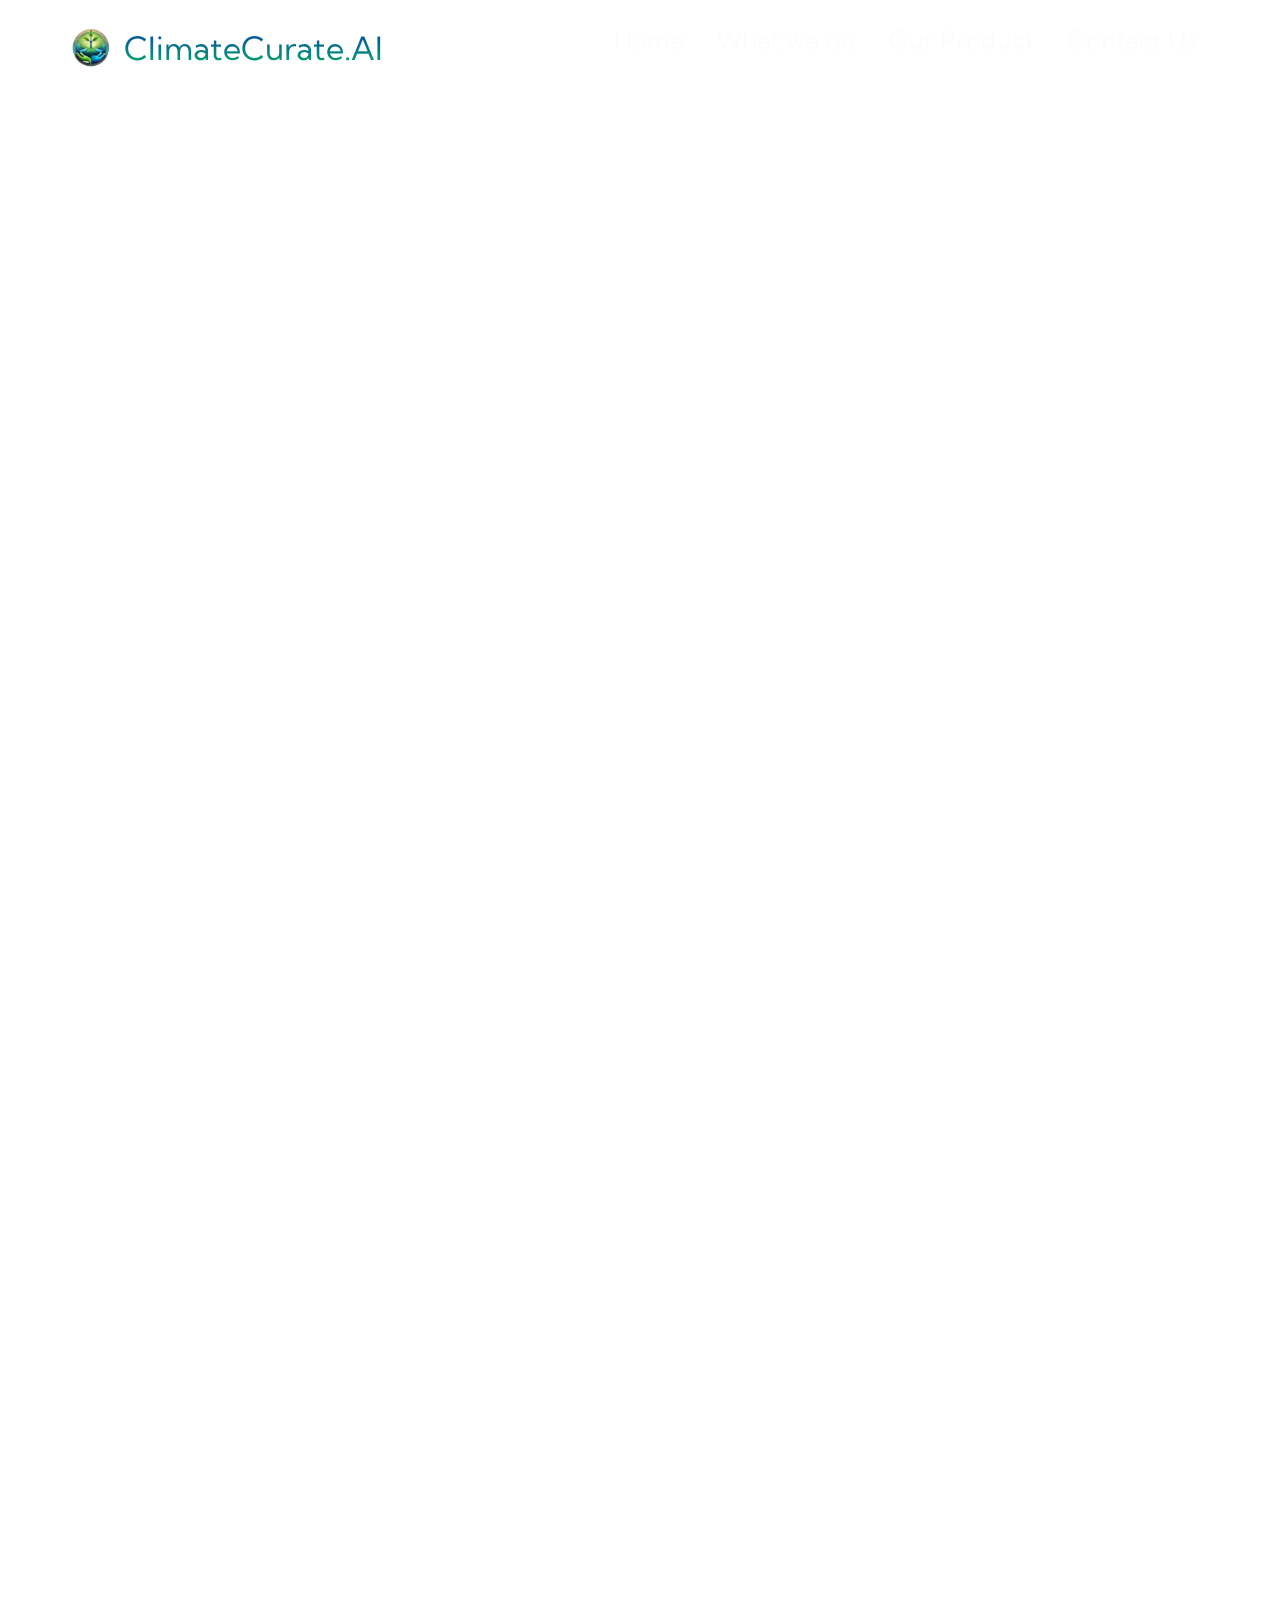
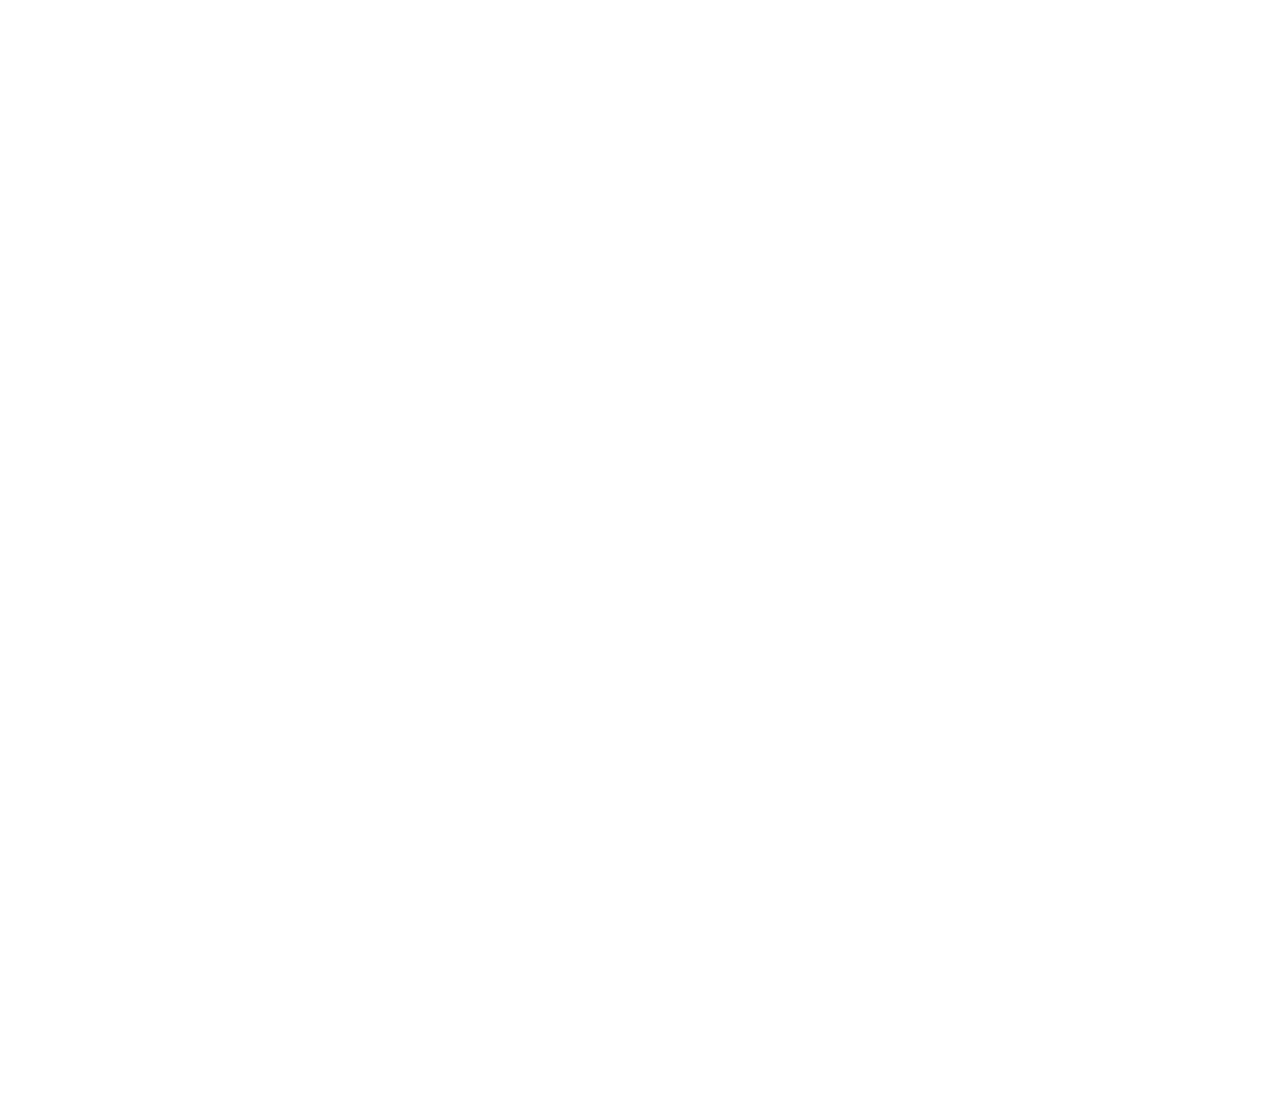
==== commit 64c541ee: "Changed Tag Line" ====
--- a/index.html
+++ b/index.html
@@ -53,7 +53,7 @@
       padding: 20px;
       text-align: center;
       z-index: 2;
-      font-size: 56px;
+      font-size: 64px;
       position: relative;
     }
 
@@ -193,7 +193,7 @@
       </ul>
     </div>
   </nav>
-  <div class="section section1" id="section1">
+  <div class="section section1" id="section1" style="font-size: 48px;">
     <h1></h1>
   </div>
   <div>
